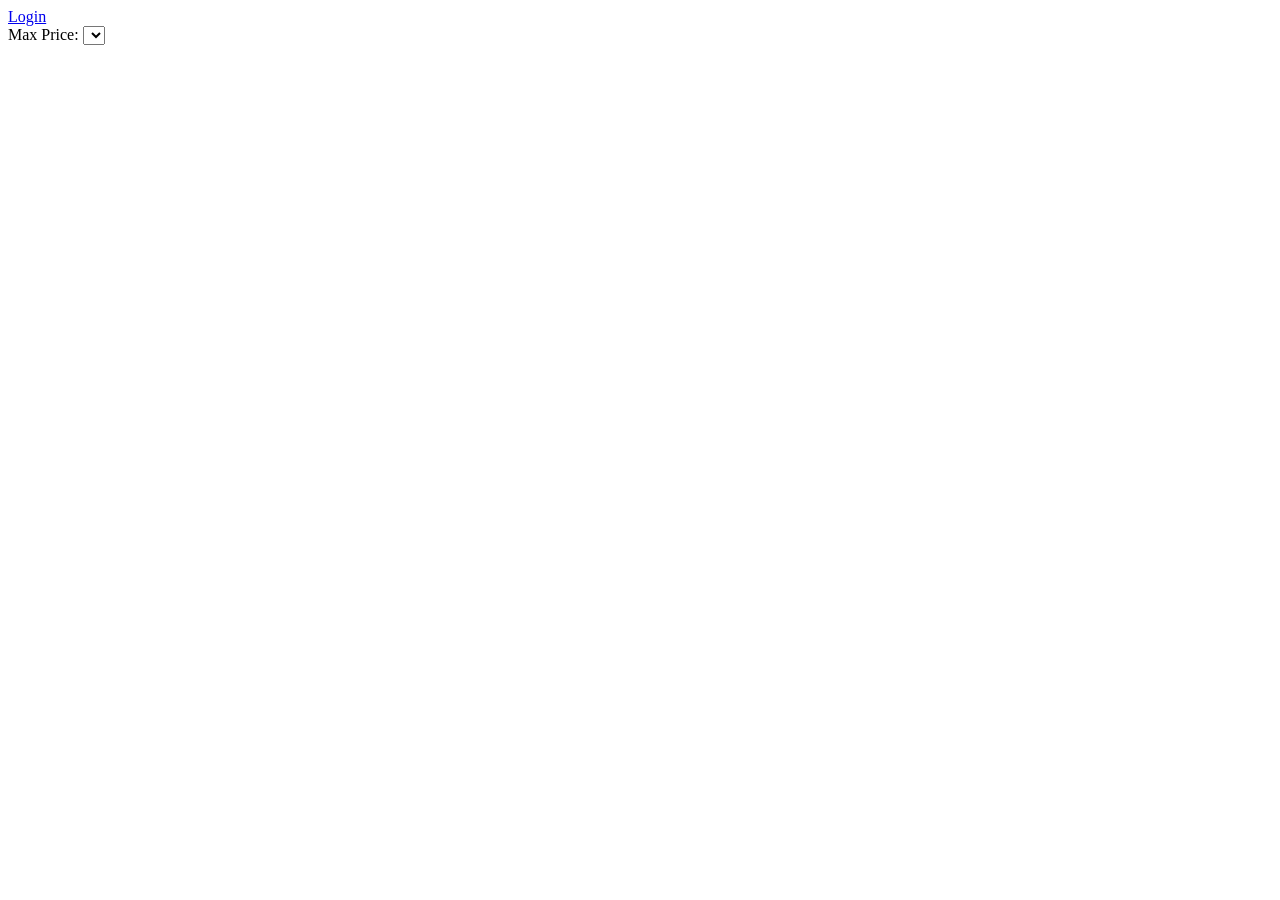
==== part4/hbnb/front/index.html @ 5ffd3908 "chore: add base files for Part 4 (HTML/CSS starter)" ====
<!DOCTYPE html>
<html lang="en">
<head>
    <meta charset="UTF-8">
    <meta name="viewport" content="width=device-width, initial-scale=1.0">
    <title>List of Places</title>
    <link rel="stylesheet" href="styles.css">
</head>
<body>
    <header>
        <nav>
            <a href="login.html" id="login-link">Login</a>
        </nav>
    </header>
    <main>
        <section id="filter">
            <label for="price-filter">Max Price:</label>
            <select id="price-filter">
                <!-- Options will be populated dynamically -->
            </select>
        </section>
        <section id="places-list">
            <!-- List of places will be populated dynamically -->
        </section>
    </main>
    <script src="scripts.js"></script>
</body>
</html>
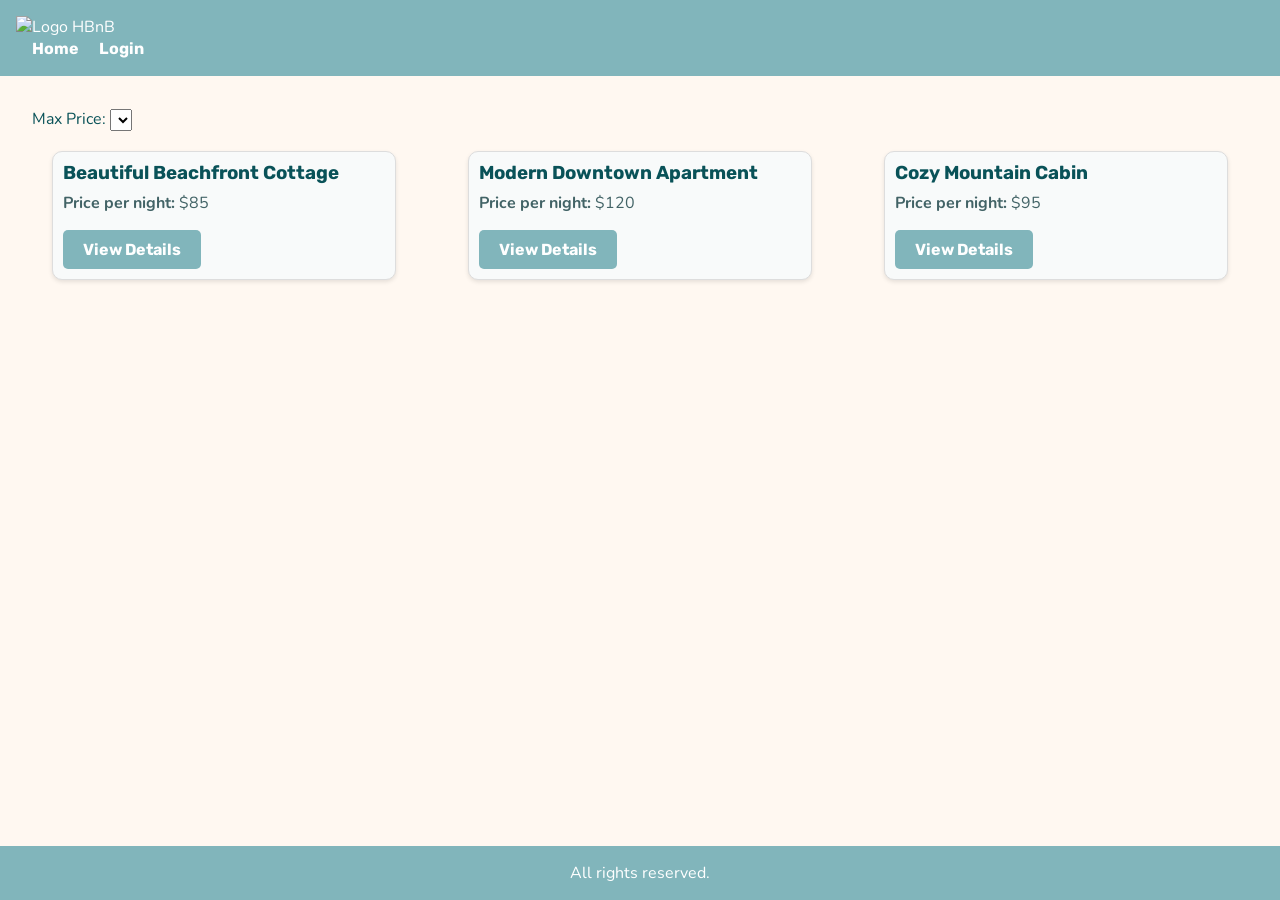
==== commit 27b4ae77: "feat: enhance UI with header and footer, add review functionality, and improve styles" ====
--- a/part4/hbnb/front/index.html
+++ b/part4/hbnb/front/index.html
@@ -4,12 +4,15 @@
     <meta charset="UTF-8">
     <meta name="viewport" content="width=device-width, initial-scale=1.0">
     <title>List of Places</title>
+    <link rel="icon" type="image/png" href="images/icon.png">
     <link rel="stylesheet" href="styles.css">
 </head>
 <body>
     <header>
+        <img class="logo" src="images/logo.png" alt="Logo HBnB">
         <nav>
-            <a href="login.html" id="login-link">Login</a>
+            <a href="index.html">Home</a>
+            <a id="login-link" class="login-button" href="login.html">Login</a>
         </nav>
     </header>
     <main>
@@ -20,9 +23,27 @@
             </select>
         </section>
         <section id="places-list">
-            <!-- List of places will be populated dynamically -->
+            <!-- Place cards will be populated dynamically -->
+            <div class="place-card">
+                <h3>Beautiful Beachfront Cottage</h3>
+                <p><strong>Price per night:</strong> $85</p>
+                <button class="details-button">View Details</button>
+            </div>
+            <div class="place-card">
+                <h3>Modern Downtown Apartment</h3>
+                <p><strong>Price per night:</strong> $120</p>
+                <button class="details-button">View Details</button>
+            </div>
+            <div class="place-card">
+                <h3>Cozy Mountain Cabin</h3>
+                <p><strong>Price per night:</strong> $95</p>
+                <button class="details-button">View Details</button>
+            </div>
         </section>
     </main>
+    <footer>
+        <p>All rights reserved.</p>
+    </footer>
     <script src="scripts.js"></script>
 </body>
 </html>
--- a/part4/hbnb/front/styles.css
+++ b/part4/hbnb/front/styles.css
@@ -0,0 +1,285 @@
+/* 
+  This is a SAMPLE File to get you started. Follow the instructions on the project to complete the tasks. 
+  You'll probably need to override some of theese styles.
+*/
+
+@import url('https://fonts.googleapis.com/css2?family=Manrope:wght@500;700&family=Nunito:wght@400;600;700&family=Quicksand:wght@500;700&family=Rubik:wght@500;700&display=swap');
+
+* {
+    box-sizing: border-box;
+    margin: 0;
+    padding: 0;
+    font-family: var(--font-body);
+}
+
+:root {
+    /* Rounded sans presets (pick one for --font-title):
+       'Rubik' (balanced), 'Quicksand' (softer), 'Manrope' (cleaner) */
+    --font-body: 'Nunito', Tahoma, sans-serif;
+    --font-title: 'Rubik', 'Nunito', sans-serif;
+    --bg-light: #fff8f1;
+    --surface: rgb(248, 250, 250);
+    --text-main: #095258;
+    --text-soft: #426366;
+    --brand: #81b5bb;
+    --brand-dark: #176269;
+}
+
+body {
+    background-color: var(--bg-light);
+    color: var(--text-main);
+    min-height: 100vh;
+    display: flex;
+    flex-direction: column;
+}
+
+header {
+    background-color: var(--brand);
+    color: #fff;
+    padding: 1rem;
+}
+
+footer {
+    background-color: var(--brand);
+    color: #fff;
+    padding: 1rem;
+    text-align: center;
+}
+
+nav a {
+    color: #fff;
+    text-decoration: none;
+    margin-left: 1rem;
+    font-family: var(--font-title);
+    font-weight: 700;
+    position: relative;
+    display: inline-block;
+    padding-bottom: 2px;
+}
+
+nav a::after {
+    content: "";
+    position: absolute;
+    left: 50%;
+    bottom: 0;
+    width: 0;
+    height: 2px;
+    background-color: #fff;
+    transform: translateX(-50%);
+    transition: width 0.25s ease;
+}
+
+nav a:hover::after,
+nav a:focus-visible::after {
+    width: 100%;
+}
+
+h1,
+h2,
+h3,
+h4,
+h5,
+h6 {
+    font-family: var(--font-title);
+}
+
+main {
+    padding: 2rem;
+    flex: 1;
+}
+
+/* Place Card Styles */
+#places-list {
+    display: grid;
+    grid-template-columns: repeat(auto-fit, minmax(300px, 1fr));
+    gap: 2rem;
+}
+
+.place-card {
+    background-color: var(--surface);
+    margin: 20px;
+    padding: 10px;
+    border: 1px solid #dddddd;
+    border-radius: 10px;
+    box-shadow: 0 2px 4px rgba(0, 0, 0, 0.1);
+    transition: transform 0.3s, box-shadow 0.3s;
+}
+
+.place-card:hover {
+    transform: translateY(-5px);
+    box-shadow: 0 4px 8px rgba(0, 0, 0, 0.2);
+}
+
+.place-card h3 {
+    margin-bottom: 0.5rem;
+    color: var(--text-main);
+    font-family: var(--font-title);
+}
+
+.place-card p {
+    margin-bottom: 1rem;
+    color: var(--text-soft);
+}
+
+.details-button {
+    background-color: var(--brand);
+    color: #fff;
+    padding: 10px 20px;
+    border: none;
+    border-radius: 5px;
+    cursor: pointer;
+    font-size: 1rem;
+    font-family: var(--font-title);
+    font-weight: 700;
+    transition: background-color 0.3s;
+}
+
+.details-button:hover {
+    background-color: var(--brand-dark);
+}
+
+/* Place Details Styles */
+.place-info {
+    background-color: var(--surface);
+    margin: 20px;
+    padding: 10px;
+    border: 1px solid #ddd;
+    border-radius: 10px;
+    box-shadow: 0 2px 4px rgba(0, 0, 0, 0.1);
+}
+
+.place-info h1 {
+    color: var(--text-main);
+    margin-bottom: 1rem;
+    font-family: var(--font-title);
+}
+
+.place-info h3 {
+    color: var(--text-main);
+    margin-top: 1rem;
+    margin-bottom: 0.5rem;
+    font-family: var(--font-title);
+}
+
+.place-info ul {
+    list-style-type: none;
+    padding-left: 2rem;
+}
+
+.place-info li {
+    color: var(--text-soft);
+    margin-bottom: 0.5rem;
+}
+
+.place-info li:before {
+    content: "✓ ";
+    color: var(--brand);
+    font-weight: bold;
+    margin-right: 0.5rem;
+}
+
+.place-info p {
+    color: var(--text-soft);
+    margin-bottom: 0.5rem;
+}
+
+/* Review Card Styles */
+.review-card {
+    background-color: var(--surface);
+    margin: 20px;
+    padding: 10px;
+    border: 1px solid #ddd;
+    border-radius: 10px;
+    box-shadow: 0 2px 4px rgba(0, 0, 0, 0.1);
+}
+
+.review-card p {
+    color: var(--text-soft);
+    margin-bottom: 0.5rem;
+}
+
+.review-card strong {
+    color: var(--text-main);
+}
+
+/* Add Review Form Styles */
+#add-review {
+    background-color: var(--surface);
+    margin: 20px;
+    padding: 20px;
+    border: 1px solid #ddd;
+    border-radius: 10px;
+    box-shadow: 0 2px 4px rgba(0, 0, 0, 0.1);
+    transition: transform 0.3s, box-shadow 0.3s;
+}
+
+#add-review:hover {
+    transform: translateY(-5px);
+    box-shadow: 0 4px 8px rgba(0, 0, 0, 0.2);
+}
+
+#add-review h2 {
+    margin-bottom: 1rem;
+    color: var(--text-main);
+    font-family: var(--font-title);
+}
+
+#review-form,
+.add-review {
+    display: flex;
+    flex-direction: column;
+    gap: 1rem;
+}
+
+#review-form label,
+.add-review label {
+    font-weight: bold;
+    color: var(--text-main);
+}
+
+#review-form textarea,
+#review-form select,
+.add-review textarea,
+.add-review select {
+    padding: 10px;
+    border: 1px solid #ddd;
+    border-radius: 5px;
+    font-family: var(--font-body);
+    font-size: 1rem;
+}
+
+#review-form textarea:focus,
+#review-form select:focus,
+.add-review textarea:focus,
+.add-review select:focus {
+    outline: none;
+    border-color: var(--brand);
+    box-shadow: 0 0 5px rgba(21, 153, 168, 0.3);
+}
+
+#review-form button,
+.add-review button {
+    background-color: var(--brand);
+    color: #fff;
+    padding: 10px 20px;
+    border: none;
+    border-radius: 5px;
+    cursor: pointer;
+    font-size: 1rem;
+    font-family: var(--font-title);
+    font-weight: 700;
+    transition: background-color 0.3s;
+}
+
+#review-form button:hover,
+.add-review button:hover {
+    background-color: var(--brand-dark);
+}
+
+#cancel-review {
+    background-color: #6c757d;
+}
+
+#cancel-review:hover {
+    background-color: #5a6268;
+}
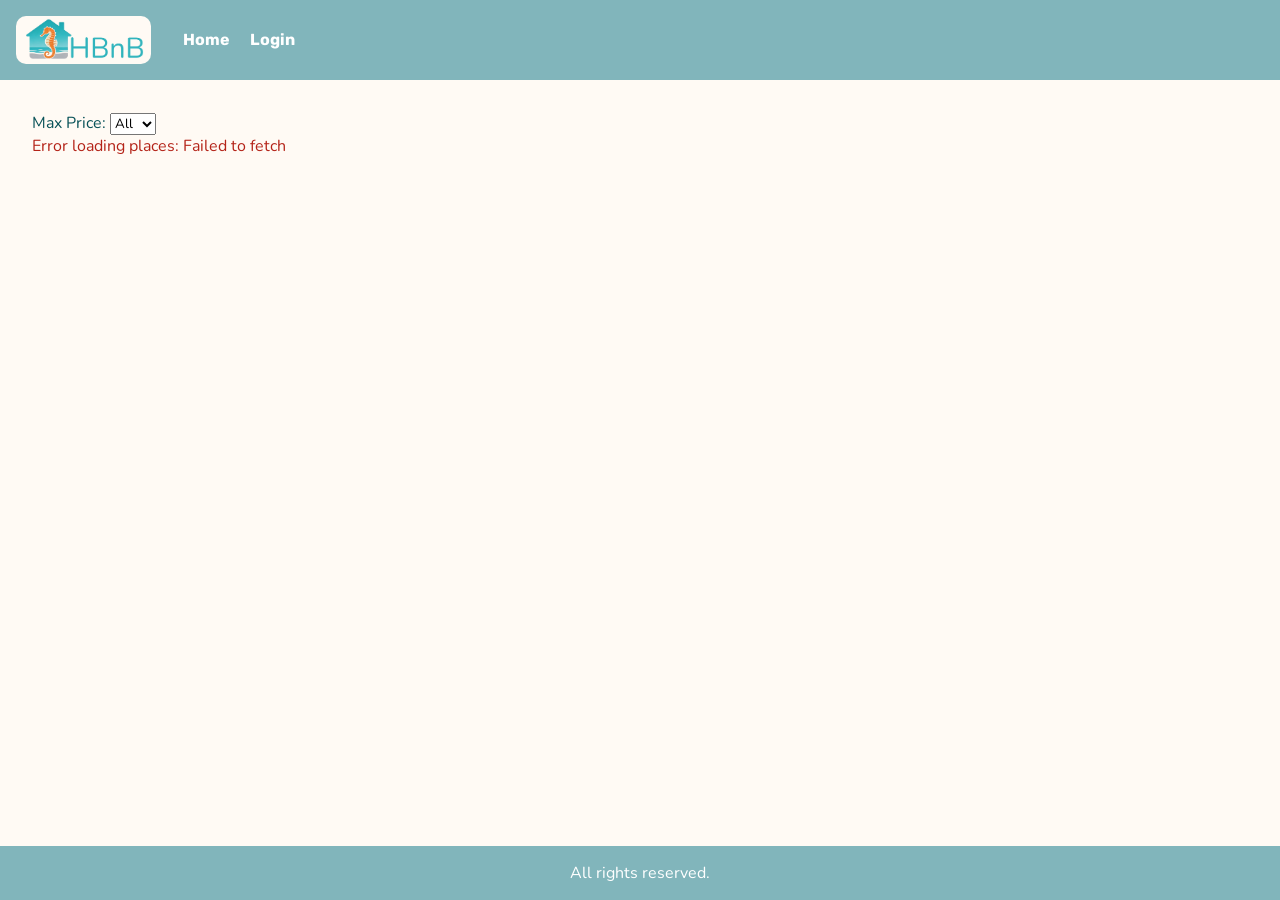
==== commit 6c7ec8dc: "feat: enhance Place and Review models with owner information, update front-end to support review sub" ====
--- a/part4/hbnb/front/index.html
+++ b/part4/hbnb/front/index.html
@@ -4,7 +4,8 @@
     <meta charset="UTF-8">
     <meta name="viewport" content="width=device-width, initial-scale=1.0">
     <title>List of Places</title>
-    <link rel="icon" type="image/png" href="images/icon.png">
+    <link rel="icon" type="image/png" sizes="32x32" href="images/icon.png">
+    <link rel="apple-touch-icon" sizes="180x180" href="images/icon.png">
     <link rel="stylesheet" href="styles.css">
 </head>
 <body>
@@ -24,21 +25,6 @@
         </section>
         <section id="places-list">
             <!-- Place cards will be populated dynamically -->
-            <div class="place-card">
-                <h3>Beautiful Beachfront Cottage</h3>
-                <p><strong>Price per night:</strong> $85</p>
-                <button class="details-button">View Details</button>
-            </div>
-            <div class="place-card">
-                <h3>Modern Downtown Apartment</h3>
-                <p><strong>Price per night:</strong> $120</p>
-                <button class="details-button">View Details</button>
-            </div>
-            <div class="place-card">
-                <h3>Cozy Mountain Cabin</h3>
-                <p><strong>Price per night:</strong> $95</p>
-                <button class="details-button">View Details</button>
-            </div>
         </section>
     </main>
     <footer>
--- a/part4/hbnb/front/styles.css
+++ b/part4/hbnb/front/styles.css
@@ -17,12 +17,15 @@
        'Rubik' (balanced), 'Quicksand' (softer), 'Manrope' (cleaner) */
     --font-body: 'Nunito', Tahoma, sans-serif;
     --font-title: 'Rubik', 'Nunito', sans-serif;
-    --bg-light: #fff8f1;
+    --bg-light: #fffaf4;
     --surface: rgb(248, 250, 250);
     --text-main: #095258;
     --text-soft: #426366;
     --brand: #81b5bb;
     --brand-dark: #176269;
+    --star-off: #c7cfd1;
+    --star-on: #f4a340;
+    --star-on-dark: #d6821d;
 }
 
 body {
@@ -37,6 +40,16 @@
     background-color: var(--brand);
     color: #fff;
     padding: 1rem;
+    display: flex;
+    align-items: center;
+    gap: 1rem;
+}
+
+.logo {
+    height: 48px;
+    width: auto;
+    border-radius: 10px;
+    object-fit: contain;
 }
 
 footer {
@@ -202,6 +215,22 @@
     color: var(--text-main);
 }
 
+.review-stars {
+    display: inline-flex;
+    gap: 2px;
+    vertical-align: middle;
+}
+
+.review-stars .star {
+    color: var(--star-off);
+    font-size: 1.1rem;
+    line-height: 1;
+}
+
+.review-stars .star.filled {
+    color: var(--star-on);
+}
+
 /* Add Review Form Styles */
 #add-review {
     background-color: var(--surface);
@@ -271,6 +300,43 @@
     transition: background-color 0.3s;
 }
 
+.star-rating {
+    display: inline-flex;
+    gap: 0.35rem;
+}
+
+.star-btn {
+    background: none;
+    border: none;
+    color: var(--star-off);
+    cursor: pointer;
+    font-size: 1.8rem;
+    line-height: 1;
+    padding: 0;
+    transition: transform 0.15s ease, color 0.2s ease;
+}
+
+.star-btn:hover,
+.star-btn:focus-visible {
+    color: var(--star-on);
+    transform: scale(1.08);
+    outline: none;
+}
+
+.star-btn.is-active {
+    color: var(--star-on);
+}
+
+.star-btn.is-active:hover,
+.star-btn.is-active:focus-visible {
+    color: var(--star-on-dark);
+}
+
+#review-form-error {
+    color: #b42318;
+    margin-top: -0.25rem;
+}
+
 #review-form button:hover,
 .add-review button:hover {
     background-color: var(--brand-dark);
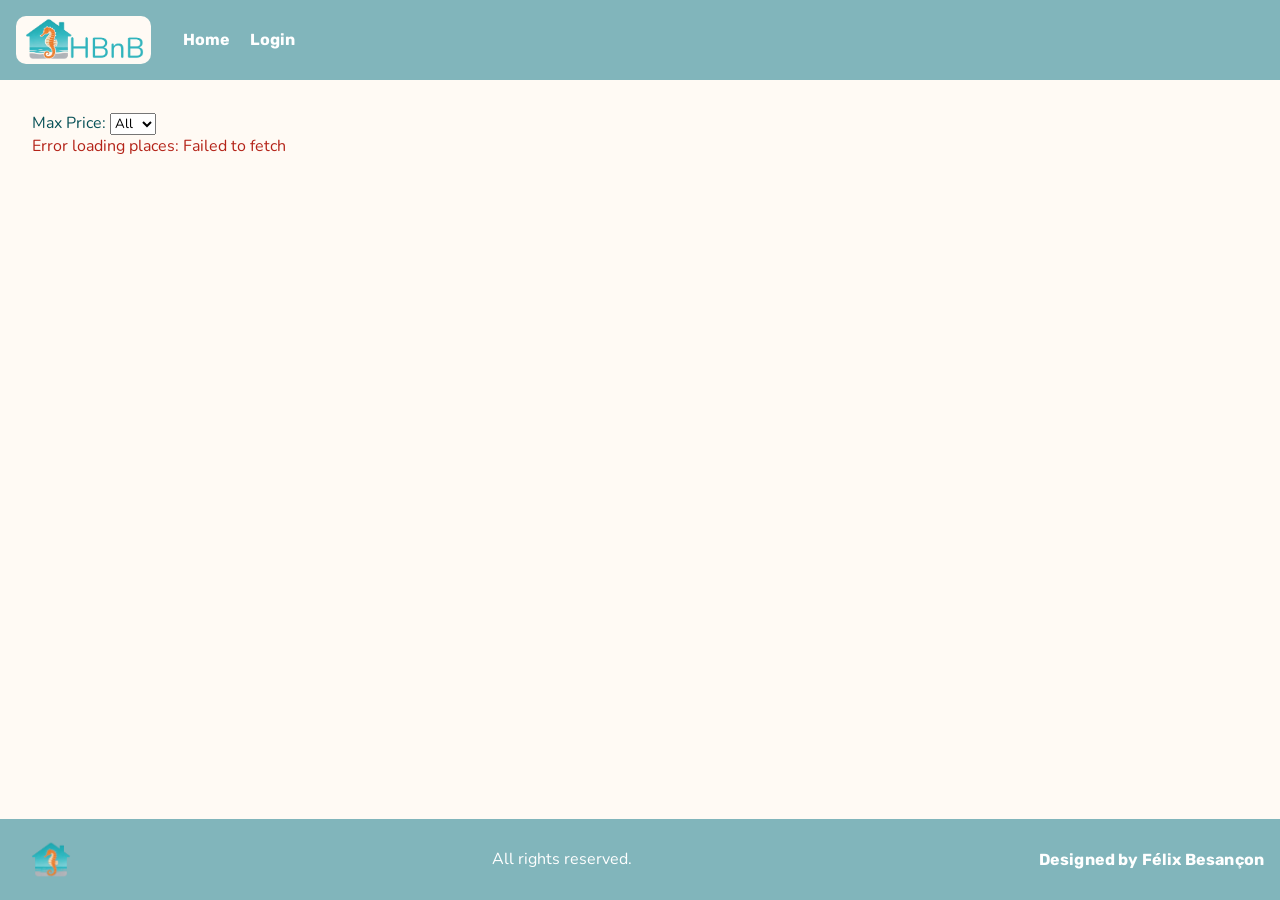
==== commit 62f379e0: "feat: enhance footer design across multiple pages, add amenity icons, and allow versioning of the Pa" ====
--- a/part4/hbnb/front/index.html
+++ b/part4/hbnb/front/index.html
@@ -28,7 +28,11 @@
         </section>
     </main>
     <footer>
-        <p>All rights reserved.</p>
+        <div class="footer-content">
+            <img class="footer-icon" src="images/icon.png" alt="Site icon">
+            <p class="footer-rights">All rights reserved.</p>
+            <p class="footer-credit">Designed by Félix Besançon</p>
+        </div>
     </footer>
     <script src="scripts.js"></script>
 </body>
--- a/part4/hbnb/front/styles.css
+++ b/part4/hbnb/front/styles.css
@@ -55,8 +55,43 @@
 footer {
     background-color: var(--brand);
     color: #fff;
-    padding: 1rem;
+    padding: 0.35rem 1rem;
+}
+
+.footer-content {
+    display: grid;
+    grid-template-columns: auto 1fr auto;
+    align-items: center;
+    gap: 1rem;
+}
+
+.footer-icon {
+    width: 70px;
+    height: 70px;
+    object-fit: contain;
+}
+
+.footer-rights {
     text-align: center;
+}
+
+.footer-credit {
+    font-family: var(--font-title);
+    font-weight: 700;
+    letter-spacing: 0.01em;
+    text-align: right;
+}
+
+@media (max-width: 640px) {
+    .footer-content {
+        grid-template-columns: 1fr;
+        justify-items: start;
+    }
+
+    .footer-rights,
+    .footer-credit {
+        text-align: left;
+    }
 }
 
 nav a {
@@ -179,9 +214,43 @@
     padding-left: 2rem;
 }
 
+.place-info .amenity-list {
+    padding-left: 0;
+}
+
 .place-info li {
     color: var(--text-soft);
     margin-bottom: 0.5rem;
+}
+
+.place-info .amenity-item {
+    display: flex;
+    align-items: center;
+    justify-content: space-between;
+    gap: 1rem;
+    border-bottom: 1px solid #e7ecee;
+    padding: 0.35rem 0;
+}
+
+.amenity-main {
+    display: inline-flex;
+    align-items: center;
+    gap: 0.55rem;
+}
+
+.amenity-icon {
+    width: 20px;
+    height: 20px;
+    object-fit: contain;
+}
+
+.amenity-name {
+    color: var(--text-soft);
+}
+
+.amenity-check {
+    color: var(--brand);
+    font-weight: 700;
 }
 
 .place-info li:before {
@@ -189,6 +258,10 @@
     color: var(--brand);
     font-weight: bold;
     margin-right: 0.5rem;
+}
+
+.place-info .amenity-item:before {
+    content: none;
 }
 
 .place-info p {
@@ -230,6 +303,12 @@
 .review-stars .star.filled {
     color: var(--star-on);
 }
+
+    .loading-msg {
+        color: var(--text-soft);
+        font-style: italic;
+        padding: 1rem 0;
+    }
 
 /* Add Review Form Styles */
 #add-review {
@@ -286,8 +365,8 @@
     box-shadow: 0 0 5px rgba(21, 153, 168, 0.3);
 }
 
-#review-form button,
-.add-review button {
+#review-form button:not(.star-btn),
+.add-review button:not(.star-btn) {
     background-color: var(--brand);
     color: #fff;
     padding: 10px 20px;
@@ -337,8 +416,8 @@
     margin-top: -0.25rem;
 }
 
-#review-form button:hover,
-.add-review button:hover {
+#review-form button:not(.star-btn):hover,
+.add-review button:not(.star-btn):hover {
     background-color: var(--brand-dark);
 }
 
